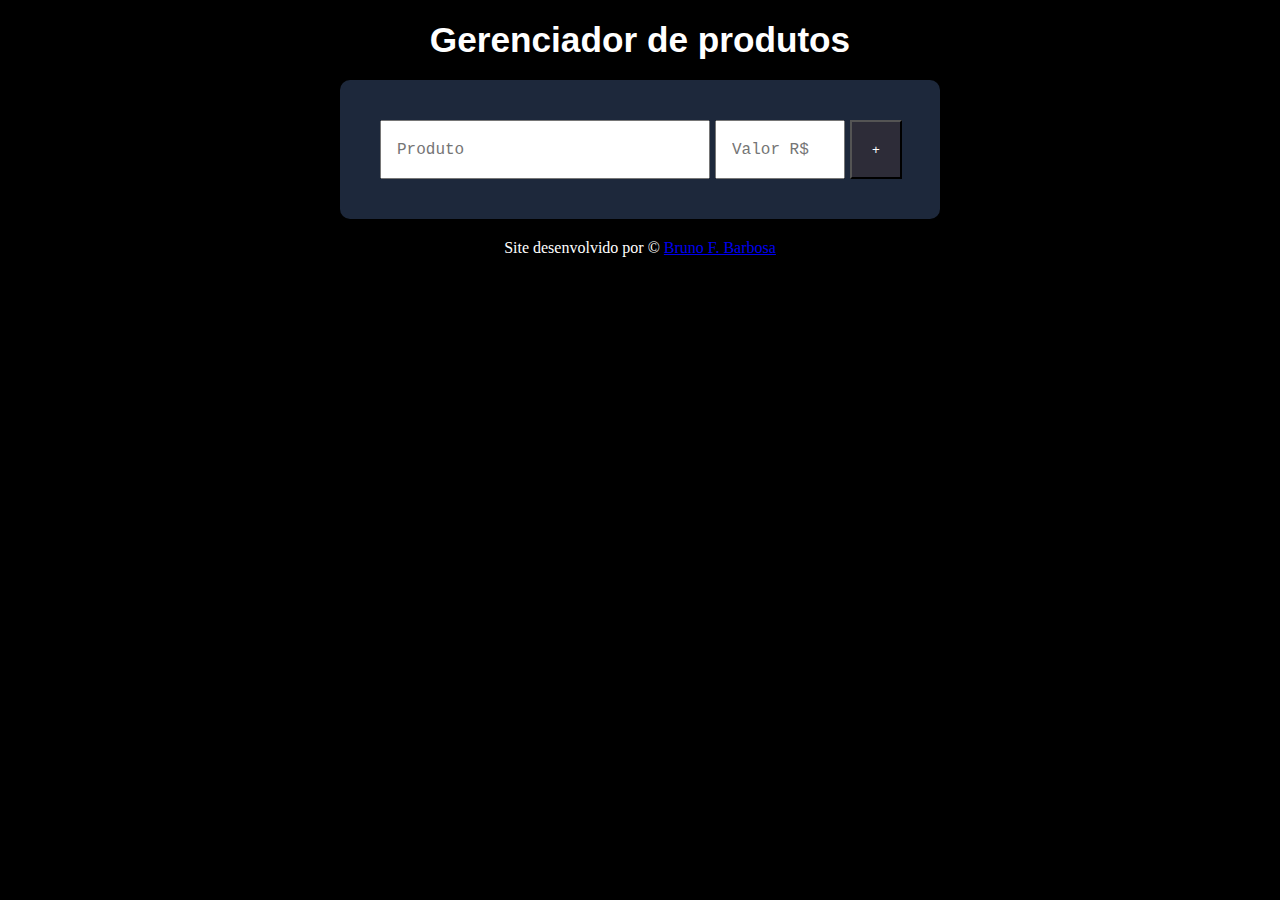
==== index.html @ 449c16d9 "Initial commit" ====
<!DOCTYPE html>
<html lang="pt-br">
<head>
    <meta charset="UTF-8">
    <meta name="viewport" content="width=device-width, initial-scale=1.0">
    <title>Gerenciador de produtos</title>
    <link rel="stylesheet" href="style.css">
    <link href="https://cdn.jsdelivr.net/npm/bootstrap@5.3.5/dist/css/bootstrap.min.css" rel="stylesheet" integrity="sha384-SgOJa3DmI69IUzQ2PVdRZhwQ+dy64/BUtbMJw1MZ8t5HZApcHrRKUc4W0kG879m7" crossorigin="anonymous">
</head>
<body>
        <header>
            <h1>Gerenciador de produtos</h1>
        </header>
        <section class="align-colunas">
            <div class="container">
                <input class="texto" type="text" name="produto" id="iproduto" placeholder="Produto">
                <input class="numero" type="number" name="valor" id="ivalor" placeholder="Valor R$">
                <i><input class="botao" type="button" value="+" onclick="adicionar()"></i>
            </div>
            <div id="produto-lista"></div>
        </section>
        <div id="modal">
            <div id="modal-conteudo">
                <h2 style="color: black; padding: 5px;">Editar produto</h2>
                <input type="text" id="editar-produto" placeholder="Nome do Produto">
                <input type="number" id="editar-valor" placeholder="Valor do Produto">
                <div id="botoes-modal" style="display: flex; flex-direction: row; gap: 5px;">
                    <button type="button" class="btn btn-success"  onclick="salvar()">Salvar</button>
                    <button type="button" class="btn btn-danger" id="fechar-modal">Fechar</button>
                </div>
            </div>
        </div>
        <footer>
            <p>Site desenvolvido por &copy; <a href="https://github.com/brunowfb" target="_blank">Bruno F. Barbosa</a></p>
        </footer>
    

    <script src="script.js"></script>
    
    
</body>
</html>
---- style.css ----
@charset "UTF-8";

* {
    margin: 0px;
    padding: 0px;
    box-sizing: border-box;
}

body {
    background-color: black !important; 
    color: white !important; 
    display: flex;
    flex-direction: column;
    align-items: center;
}

header {
    display: flex;
    padding: 20px;
    font-family: Arial, Helvetica, sans-serif;
    font-size: 1.1em;
}

section {
    display: flex;
    background-color: rgb(29, 40, 59);
    padding: 30px;
    border-radius: 10px;
    width: 100%;
    max-width: 600px;

}

.container {
    display: flex;
    flex-direction: row;
    flex-wrap: nowrap;
    margin: 10px;
    width: 100%;
    gap: 5px;
}

.texto {
    padding: 15px;
    font-family: 'Courier New', Courier, monospace;
    font-size: 1em;
    flex: 1;
    min-width: 100px;
    max-width: 330px;
}

.numero {
    padding: 15px;
    font-family: 'Courier New', Courier, monospace;
    font-size: 1em;
    flex: 1;
    min-width: 100px;
    max-width: 130px;
}

.botao {
    color: white;
    background-color: rgb(45, 44, 56);
    padding: 20px;
    flex-shrink: 0;
}

.botao:hover {
    background-color: rgb(122, 120, 138);
}

footer {
    padding-top: 20px;
}

.align-colunas {
    display: flex;
    flex-direction: column;
}

#modal {
    display: none;
    position: fixed;
    z-index: 1000;
    color: white;
    left: 0;
    top: 0;
    width: 100%;
    height: 100%;
    background-color: rgba(0, 0, 0, 0.5); 
    justify-content: center;
    align-items: center;
}
#modal-conteudo {
    flex-direction: column;
    display: flex;
    background-color: rgb(255, 255, 255);
    padding: 20px;
    border-radius: 5px;
    width: 300px;
    text-align: center;
    align-items: center;
    gap: 7px;
}

.produto-item{
    padding-top: 20px;
    justify-content:flex-end;
    display: flex;
    font-size: 2em;
    align-items: center;
    gap: 5px;
    
}
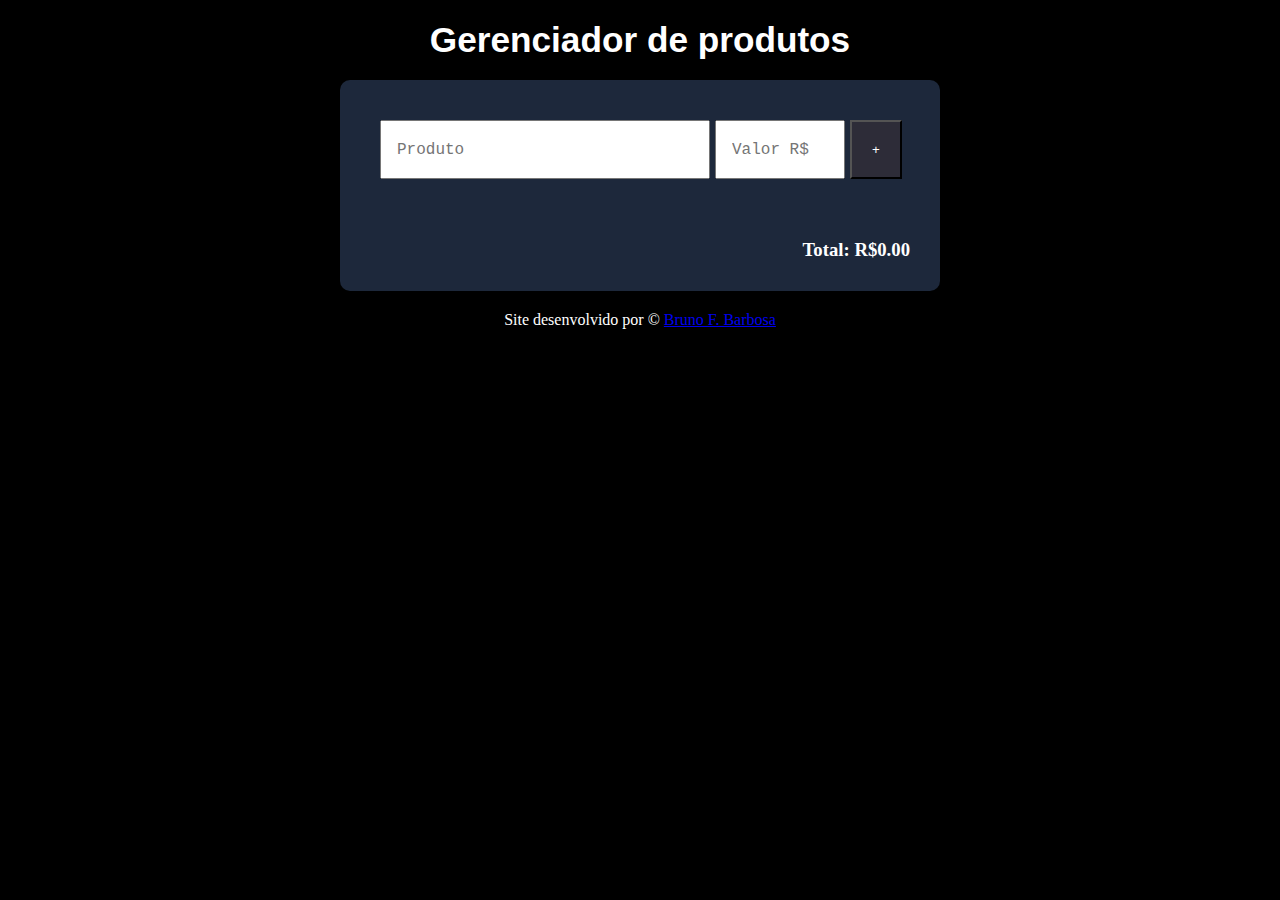
==== commit aa2c240d: "Finalizei projeto de gerenciamento de produtos" ====
--- a/index.html
+++ b/index.html
@@ -1,42 +1,44 @@
 <!DOCTYPE html>
 <html lang="pt-br">
+
 <head>
     <meta charset="UTF-8">
     <meta name="viewport" content="width=device-width, initial-scale=1.0">
     <title>Gerenciador de produtos</title>
     <link rel="stylesheet" href="style.css">
-    <link href="https://cdn.jsdelivr.net/npm/bootstrap@5.3.5/dist/css/bootstrap.min.css" rel="stylesheet" integrity="sha384-SgOJa3DmI69IUzQ2PVdRZhwQ+dy64/BUtbMJw1MZ8t5HZApcHrRKUc4W0kG879m7" crossorigin="anonymous">
+    <link href="https://cdn.jsdelivr.net/npm/bootstrap@5.3.5/dist/css/bootstrap.min.css" rel="stylesheet"
+        integrity="sha384-SgOJa3DmI69IUzQ2PVdRZhwQ+dy64/BUtbMJw1MZ8t5HZApcHrRKUc4W0kG879m7" crossorigin="anonymous">
 </head>
+
 <body>
-        <header>
-            <h1>Gerenciador de produtos</h1>
-        </header>
-        <section class="align-colunas">
-            <div class="container">
-                <input class="texto" type="text" name="produto" id="iproduto" placeholder="Produto">
-                <input class="numero" type="number" name="valor" id="ivalor" placeholder="Valor R$">
-                <i><input class="botao" type="button" value="+" onclick="adicionar()"></i>
-            </div>
-            <div id="produto-lista"></div>
-        </section>
-        <div id="modal">
-            <div id="modal-conteudo">
-                <h2 style="color: black; padding: 5px;">Editar produto</h2>
-                <input type="text" id="editar-produto" placeholder="Nome do Produto">
-                <input type="number" id="editar-valor" placeholder="Valor do Produto">
-                <div id="botoes-modal" style="display: flex; flex-direction: row; gap: 5px;">
-                    <button type="button" class="btn btn-success"  onclick="salvar()">Salvar</button>
-                    <button type="button" class="btn btn-danger" id="fechar-modal">Fechar</button>
-                </div>
+    <header>
+        <h1>Gerenciador de produtos</h1>
+    </header>
+    <section class="align-colunas">
+        <div class="container">
+            <input class="texto" type="text" name="produto" id="iproduto" placeholder="Produto">
+            <input class="numero" type="number" name="valor" id="ivalor" placeholder="Valor R$">
+            <i><input class="botao" type="button" value="+" onclick="adicionar()"></i>
+        </div>
+        <div id="produto-lista"></div>
+        <h3 class="total-geral">Total: R$ <span id="total">0.00</span></h3>
+    </section>
+    <div id="modal">
+        <div id="modal-conteudo">
+            <h2 style="color: black; padding: 5px;">Editar produto</h2>
+            <input type="text" id="editar-produto" placeholder="Nome do Produto">
+            <input type="number" id="editar-valor" placeholder="Valor do Produto">
+            <div id="botoes-modal" style="display: flex; flex-direction: row; gap: 5px;">
+                <button type="button" class="btn btn-success" onclick="salvar()">Salvar</button>
+                <button type="button" class="btn btn-danger" id="fechar-modal">Fechar</button>
             </div>
         </div>
-        <footer>
-            <p>Site desenvolvido por &copy; <a href="https://github.com/brunowfb" target="_blank">Bruno F. Barbosa</a></p>
-        </footer>
-    
+    </div>
+    <footer>
+        <p>Site desenvolvido por &copy; <a href="https://github.com/brunowfb" target="_blank">Bruno F. Barbosa</a></p>
+    </footer>
 
     <script src="script.js"></script>
-    
-    
 </body>
+
 </html>--- a/style.css
+++ b/style.css
@@ -7,8 +7,8 @@
 }
 
 body {
-    background-color: black !important; 
-    color: white !important; 
+    background-color: black !important;
+    color: white !important;
     display: flex;
     flex-direction: column;
     align-items: center;
@@ -28,7 +28,6 @@
     border-radius: 10px;
     width: 100%;
     max-width: 600px;
-
 }
 
 .container {
@@ -87,10 +86,11 @@
     top: 0;
     width: 100%;
     height: 100%;
-    background-color: rgba(0, 0, 0, 0.5); 
+    background-color: rgba(0, 0, 0, 0.5);
     justify-content: center;
     align-items: center;
 }
+
 #modal-conteudo {
     flex-direction: column;
     display: flex;
@@ -103,12 +103,29 @@
     gap: 7px;
 }
 
-.produto-item{
-    padding-top: 20px;
-    justify-content:flex-end;
+.produto-item {
     display: flex;
-    font-size: 2em;
-    align-items: center;
-    gap: 5px;
-    
+    justify-content: space-between;/ align-items: center;
+    padding: 10px;
+    font-size: 1.5em;
+    margin: 5px 0;
+    border: 1px solid #ccc;
+    border-radius: 5px;
 }
+
+.botoes-container {
+    display: flex;
+    margin-left: 10px;
+}
+
+.produto-item button {
+    margin-left: 5px;
+
+}
+
+h3 {
+    display: flex !important;
+    padding-top: 50px !important;
+    justify-content: flex-end !important;
+    font-family: Georgia, 'Times New Roman', Times, serif;
+}